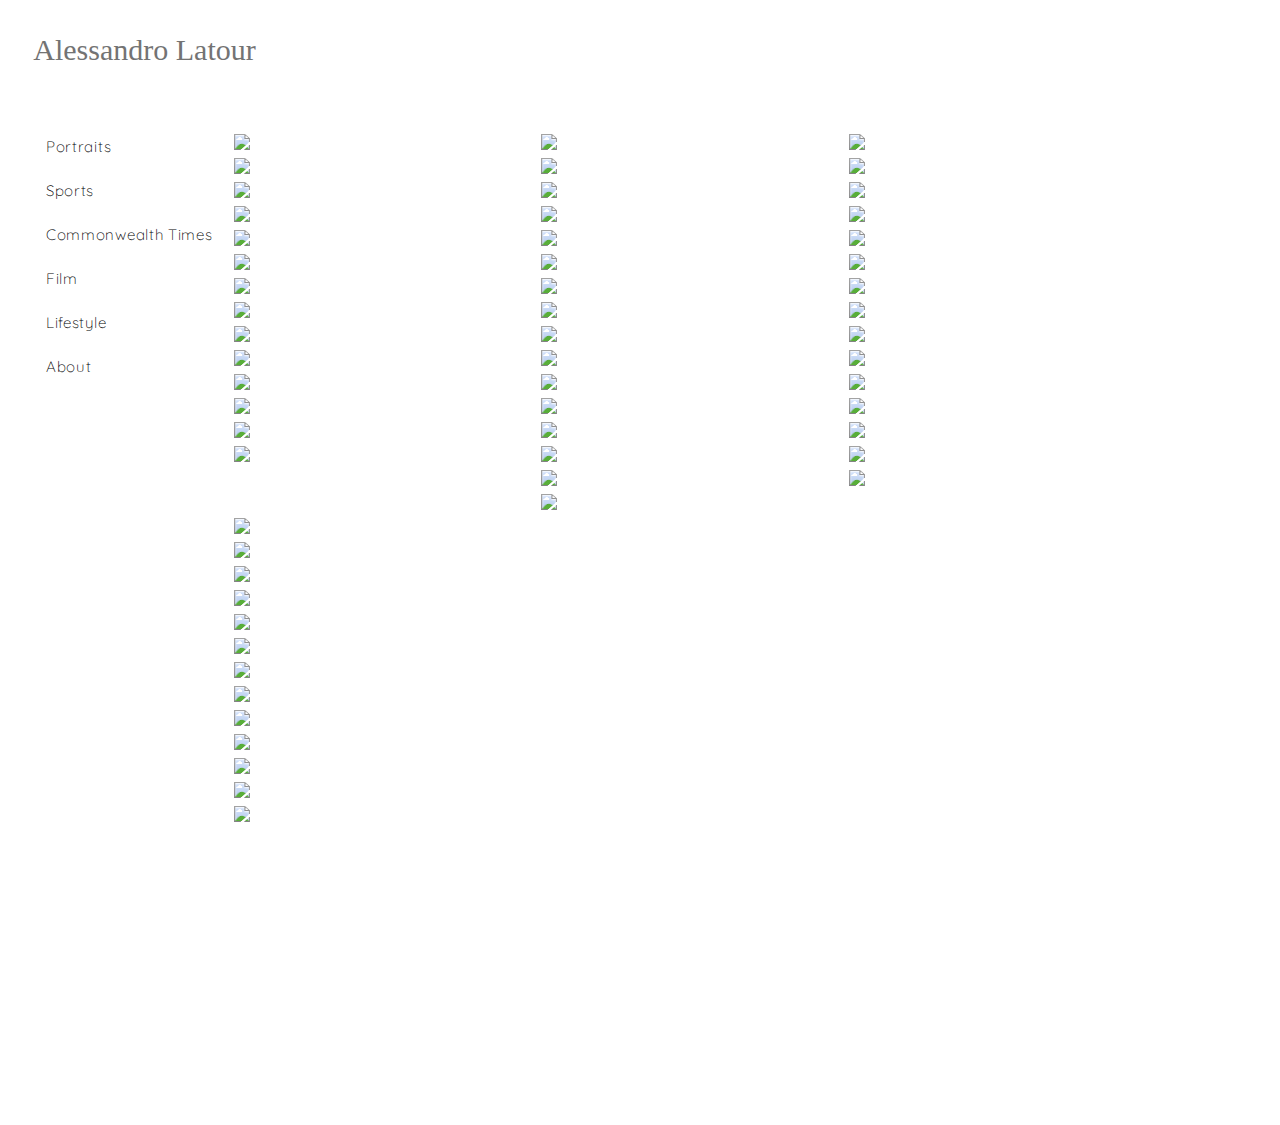
==== Portraits.html @ 24037cff "Add files via upload" ====
<!DOCTYPE html>
<html lang="en">
<head>
    <meta charset="UTF-8">
    <meta http-equiv="X-UA-Compatible" content="IE=edge">
    <meta name="viewport" content="width=device-width, initial-scale=1.0">
    <title>Document</title>
    <link rel="stylesheet" href="/portrait.css" type="text/css"/>
    <link rel="preconnect" href="https://fonts.gstatic.com">
<link href="https://fonts.googleapis.com/css2?family=Crimson+Text&display=swap" rel="stylesheet">
    <link rel="preconnect" href="https://fonts.gstatic.com">
<link href="https://fonts.googleapis.com/css2?family=Quicksand&display=swap" rel="stylesheet">
</head>
<body>
    <h1 class="name"><a href="/index.html"></a>Alessandro Latour</h1>
        <div class="categories"
            <ul style="list-style-type:none">
                <li><a href="/Portraits.html"></a>Portraits</li>
                <li><a href="sports.html"></a>Sports</li>
                <li>Commonwealth Times</li>
                <li>Film</li>
                <li>Lifestyle</li>
                <li>About</li>
            </ul>
            <div class="row">
                <div class="column">
                  <img src="https://i.imgur.com/7Jzchks.jpg">
                  <img src="https://i.imgur.com/KsEgJGR.jpg">
                  <img src="https://i.imgur.com/n8eyKxh.jpg">
                  <img src="https://i.imgur.com/FftWhCm.jpg">
                  <img src="https://i.imgur.com/qJjj5FR.jpg">
                  <img src="https://i.imgur.com/TF6LyP7.jpg">
                  <img src="https://i.imgur.com/KwPmhrj.jpg">
                  <img src="https://i.imgur.com/zwfy5O0.jpg">
                  <img src="https://i.imgur.com/OqcwOl3.jpg">
                  <img src="https://i.imgur.com/J2VSBrh.jpg">
                  <img src="https://i.imgur.com/nhlErd2.jpg">
                  <img src="https://i.imgur.com/g5u25Nq.jpg">
                  <img src="https://i.imgur.com/GDjljNt.jpg">
                  <img src="https://i.imgur.com/MRhzJcV.jpg">
                </div>
                <div class="column">
                  <img src="https://i.imgur.com/bNLgK2O.jpeg">
                  <img src="https://i.imgur.com/Y24SFz4.jpg">
                  <img src="https://i.imgur.com/r09yhoQ.jpg">
                  <img src="https://i.imgur.com/eAQNNGY.jpg">
                  <img src="https://i.imgur.com/AjvP1vn.jpg">
                  <img src="https://i.imgur.com/K8dtYNb.jpg">
                  <img src="https://i.imgur.com/M7ff37l.jpg">
                  <img src="https://i.imgur.com/XAIPkMQ.jpg">
                  <img src="https://i.imgur.com/doabbPz.jpg">
                  <img src="https://i.imgur.com/5092bli.jpg">
                  <img src="https://i.imgur.com/9xnc1nv.jpg">
                  <img src="https://i.imgur.com/M6CF00I.jpg">
                  <img src="https://i.imgur.com/EbSnCCG.jpg">
                  <img src="https://i.imgur.com/Zu2ndWU.jpg">
                  <img src="https://i.imgur.com/HONnlJg.jpg">
                  <img src="https://i.imgur.com/sVdmYmi.jpg">
                </div>
                <div class="column">
                  <img src="https://i.imgur.com/YTuvG6Y.jpeg">
                  <img src="https://i.imgur.com/7d6h8PQ.jpg">
                  <img src="https://i.imgur.com/dpLboua.jpeg">
                  <img src="https://i.imgur.com/fiHjaRg.jpg">
                  <img src="https://i.imgur.com/H7v2qPm.jpg">
                  <img src="https://i.imgur.com/2O4VXDa.jpg">
                  <img src="https://i.imgur.com/9zEDpey.jpg">
                  <img src="https://i.imgur.com/M0QfDvv.jpg">
                  <img src="https://i.imgur.com/cTcHDfr.jpg">
                  <img src="https://i.imgur.com/W3q6Zme.jpg">
                  <img src="https://i.imgur.com/HPxRkYx.jpg">
                  <img src="https://i.imgur.com/2DL4ErT.jpg">
                  <img src="https://i.imgur.com/JmY72u4.jpg">
                  <img src="https://i.imgur.com/jjO8lFj.jpg">
                  <img src="https://i.imgur.com/VGjVX7b.jpg">
                </div>
                <div class="column">
                  <img src="https://i.imgur.com/hBHru6D.jpeg">
                  <img src="https://i.imgur.com/Ir8I0oj.jpg">
                  <img src="https://i.imgur.com/Lv86OL3.jpg">
                  <img src="https://i.imgur.com/tjEjEna.jpg">
                  <img src="https://i.imgur.com/P0SVR2O.jpg">
                  <img src="https://i.imgur.com/IONwnLf.jpg">
                  <img src="https://i.imgur.com/mgyryLL.jpg">
                  <img src="https://i.imgur.com/AP8JgTS.jpg">
                  <img src="https://i.imgur.com/EPrBoai.jpg">
                  <img src="https://i.imgur.com/u1m3OcS.jpg">
                  <img src="https://i.imgur.com/xe0aLb4.jpg">
                  <img src="https://i.imgur.com/VwFn7Vk.jpg">
                  <img src="https://i.imgur.com/jAXHsjY.jpg">
                </div>
              </div>
</body>
</html>
---- portrait.css ----
body{
    background-color: white;
}
a{
    text-decoration: none;
}

a:hover{
    color: rgb(0, 128, 96);    
    text-decoration: underline
}

.name{
    color: rgb(115, 115, 115);
    font-family: 'Times New Roman', Times, serif;
    padding: 5px;
    font-weight: 300;
    font-size: 30px;
    padding-left: 2%;
    padding-top: 1%;
}

.categories{
    font-family: 'Quicksand', sans-serif;
    font-weight: 200;
    letter-spacing: 0.7px;
    color: rgb(0, 0, 0);
    font-size: 15.1px;
    padding: 20px;
    padding-left: 3%;
}

li{
    margin: 25px 0;
}

ul{
    margin: 25px 0;
    display: block;
    position:absolute;

}

.row {
    display: flex;
    flex-wrap: wrap;
    padding: 0 4px;
  }

  .column {
    flex: 25%;
    max-width: 20%;
    padding: 0 4px;
  }

.column img {
    margin-top: 8px;
    vertical-align: middle;
    width: 100%;
    padding-left:  60%;
    position:relative;
    top: -275px;
    display: flex;
  }

@media screen and (max-width: 2000px) {
    .column {
      flex: 50%;
      max-width: 25%;
    }
}

@media screen and (max-width: 1200px) {
    .column {
      flex: 50%;
      max-width: 100%;
      padding-right: 50%;

    }
}

@media screen and (max-width: 650px) {
    .column {
      flex: 100%;
      max-width: 70%;
      padding-left: 23%;
    }
  }
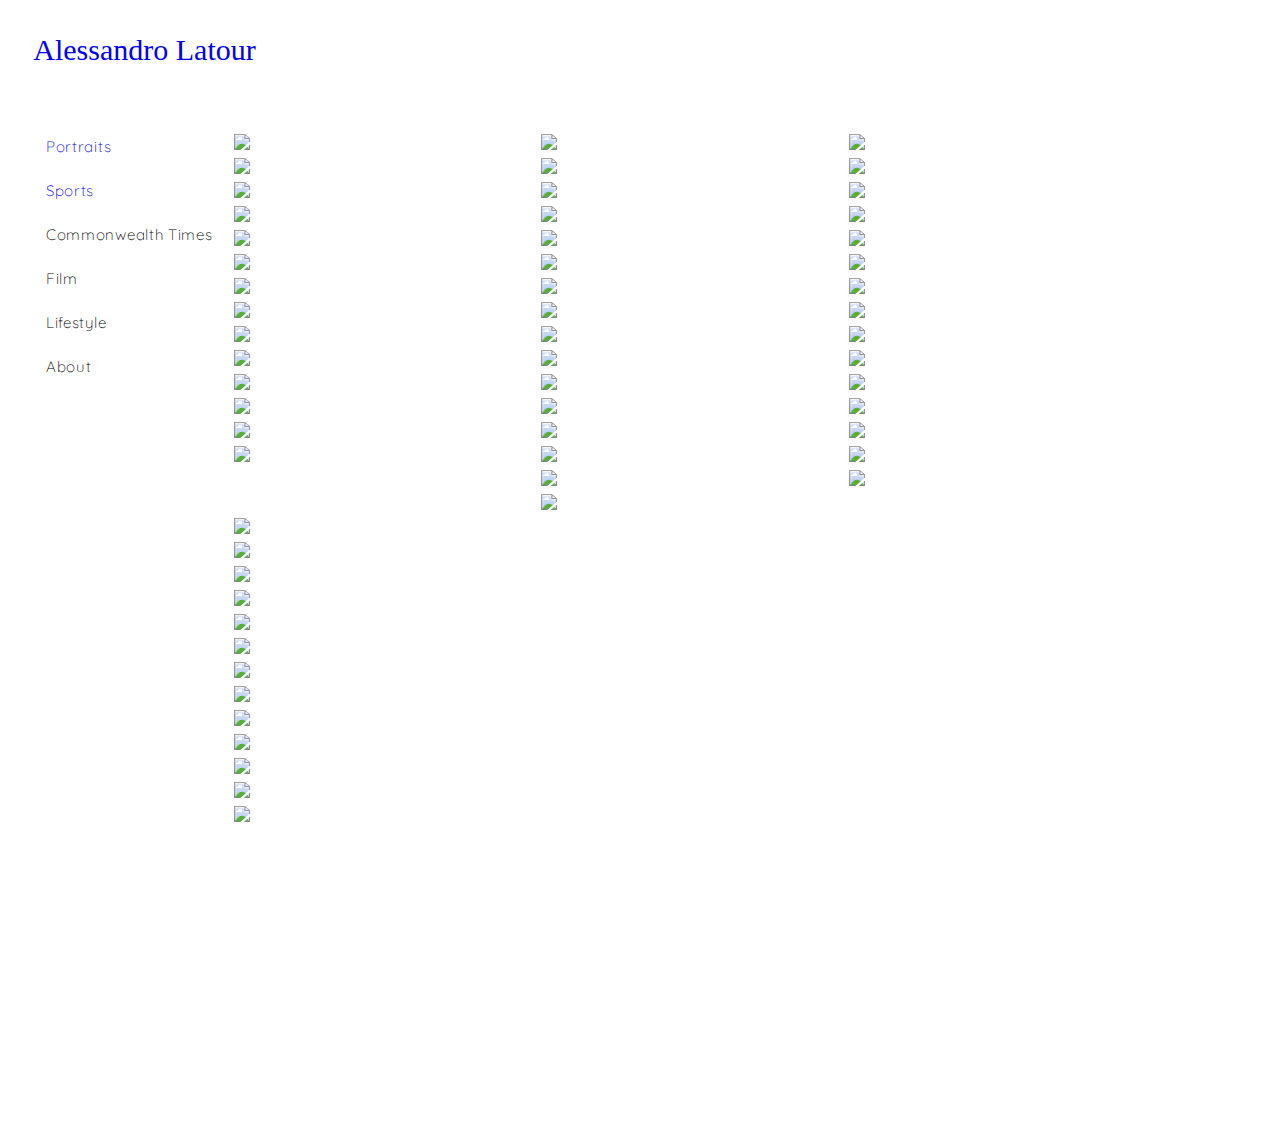
==== commit 72e078a7: "Update Portraits.html" ====
--- a/Portraits.html
+++ b/Portraits.html
@@ -12,11 +12,11 @@
 <link href="https://fonts.googleapis.com/css2?family=Quicksand&display=swap" rel="stylesheet">
 </head>
 <body>
-    <h1 class="name"><a href="/index.html"></a>Alessandro Latour</h1>
+    <h1 class="name"><a href="/index.html">Alessandro Latour</a></h1>
         <div class="categories"
             <ul style="list-style-type:none">
-                <li><a href="/Portraits.html"></a>Portraits</li>
-                <li><a href="sports.html"></a>Sports</li>
+                <li><a href="/Portraits.html">Portraits</a></li>
+                <li><a href="sports.html">Sports</a></li>
                 <li>Commonwealth Times</li>
                 <li>Film</li>
                 <li>Lifestyle</li>
